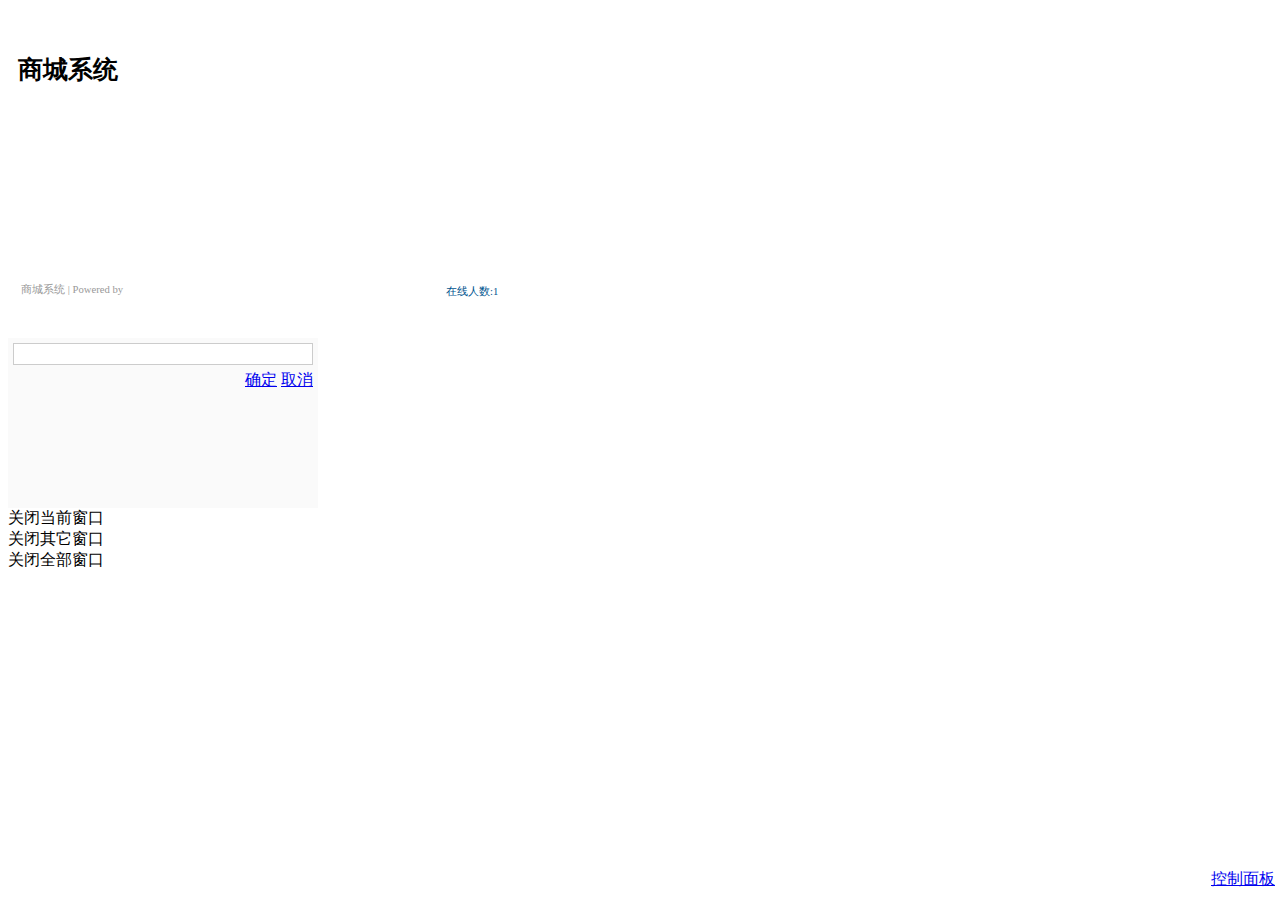
==== src/main/resources/templates/index.html @ a0bd0190 "新增" ====
<!DOCTYPE html>
<html lang="en" xmlns:th="http://www.thymeleaf.org">
<head>
		<meta charset="UTF-8">
		<title>商城系统 首页</title>
		<link href="favicon.ico" rel="icon" type="image/x-icon" />
		<!-- 导入jquery核心类库 -->
		<script type="text/javascript" src="./js/jquery-1.8.3.js"></script>
		<!-- 导入easyui类库 -->
		<link id="easyuiTheme" rel="stylesheet" type="text/css" href="./js/easyui/themes/metro-orange/easyui.css">
		<link rel="stylesheet" type="text/css" href="./js/easyui/themes/icon.css">
		<link rel="stylesheet" type="text/css" href="./css/default.css">
		<script type="text/javascript" src="./js/easyui/jquery.easyui.min.js"></script>
		<!-- 导入ztree类库 -->
		<link rel="stylesheet" href="./js/bootstrapStyle/bootstrapStyle.css" type="text/css" />
		<script src="./js/ztree/jquery.ztree.all-3.5.js" type="text/javascript"></script>
		<script src="./js/easyui/locale/easyui-lang-zh_CN.js" type="text/javascript"></script>
		<script type="text/javascript">
			$(function() {
				/** 
				   Ztree菜单通用配置 
				*/
				var setting = {
					data : {
						simpleData : { // 简单数据 
							enable : true,
							pIdKey: "pId"
						}
					},
					callback : {
						onClick : onClick
					}
				};
				
				// 基本功能菜单加载
				//menu_findByParentMenuIsNull
				/* $.post("./menu_findByParentMenuIsNullByEmp.do",function(data){
					$.fn.zTree.init($("#treeMenu"), setting, data);
				},"json"); */
				$.fn.zTree.init($("#treeMenu"), setting, [
					{ "id":"10", "pId":"0", "name":"管理员"},
					{ "id":"118", "pId":"10", "name":"管理员", "page":"/getPage?pageName=admin/admin"},
					{ "id":"12", "pId":"0", "name":"用户管理"},
					{ "id":"118", "pId":"12", "name":"用户管理", "page":"/getPage?pageName=admin/user"},
					{ "id":"11", "pId":"0", "name":"商品管理"},
					{ "id":"118", "pId":"11", "name":"商品分类", "page":"/getPage?pageName=admin/category"},
					{ "id":"123", "pId":"11", "name":"商品管理" ,"page":"/getPage?pageName=admin/product"},
					{ "id":"123", "pId":"11", "name":"订单管理" ,"page":"/getPage?pageName=admin/order"}
				]);

				// 页面加载后 右下角 弹出窗口
				window.setTimeout(function(){
					$.messager.show({
						title:"消息提示",
						msg:'欢迎登录，超级管理员！ <a href="javascript:void" onclick="top.showAbout();">联系管理员</a>',
						timeout:5000
					});
				},3000);
				
				$("#btnCancel").click(function(){
					$('#editPwdWindow').window('close');
				});
				
				$("#btnEp").click(function(){
					alert("修改密码");
				});
				
				// 设置全局变量 保存当前正在右键的tabs 标题 
				var currentRightTitle  ;
				
				// 为选项卡，添加右键菜单 
				$('#tabs').tabs({
					onContextMenu : function(e,title,index){
						currentRightTitle = title ; 
						$('#mm').menu('show', { 
							left: e.pageX,
							top: e.pageY 
						});
						e.preventDefault(); // 禁用原来的右键效果 
					}
				});
				
				$('#mm').menu({ 
					onClick:function(item){ 
						if(item.name==='Close'){
							$('#tabs').tabs('close',currentRightTitle);
						}else if(item.name === 'CloseOthers'){
							var tabs = $('#tabs').tabs('tabs');
							$(tabs).each(function(){
								if($(this).panel('options').title != '消息中心' && $(this).panel('options').title != currentRightTitle){
									$('#tabs').tabs('close',$(this).panel('options').title);
								}
							});
						}else if(item.name === 'CloseAll'){
							var tabs = $('#tabs').tabs('tabs');
							$(tabs).each(function(){
								if($(this).panel('options').title != '消息中心'){
									$('#tabs').tabs('close',$(this).panel('options').title);
								}
							});
						}
					} 
				}); 
				
				$.post("./empname.do",function(data){
					$("#empname").html("欢迎您："+data);
				})
			});
			
			function onClick(event, treeId, treeNode, clickFlag) {
				// 判断树菜单节点是否含有 page属性
				if (treeNode.page!=undefined && treeNode.page!= "") {
					if ($("#tabs").tabs('exists', treeNode.name)) {// 判断tab是否存在
						$('#tabs').tabs('select', treeNode.name); // 切换tab
					} else {
						// 开启一个新的tab页面
						var content = '<div style="width:100%;height:100%;overflow:hidden;">'
								+ '<iframe src="'
								+ treeNode.page
								+ '" scrolling="auto" style="width:100%;height:100%;border:0;" ></iframe></div>';
		
						$('#tabs').tabs('add', {
							title : treeNode.name,
							content : content,
							closable : true,
							tools:[{ 
								iconCls:'icon-reload', // 刷新按钮
								handler : function(){
									var tab = $('#tabs').tabs('getTab',treeNode.name);
									$("iframe[src='"+treeNode.page+"']").get(0).contentWindow.location.reload(true);
								}
							}] 
						});
					}
				}
			}
		
			/*******顶部特效 *******/
			/**
			 * 更换EasyUI主题的方法
			 * @param themeName
			 * 主题名称
			 */
			changeTheme = function(themeName) {
				var $easyuiTheme = $('#easyuiTheme');
				var url = $easyuiTheme.attr('href');
				var href = url.substring(0, url.indexOf('themes')) + 'themes/'
						+ themeName + '/easyui.css';
				$easyuiTheme.attr('href', href);
				var $iframe = $('iframe');
				if ($iframe.length > 0) {
					for ( var i = 0; i < $iframe.length; i++) {
						var ifr = $iframe[i];
						$(ifr).contents().find('#easyuiTheme').attr('href', href);
					}
				}
			};
			// 退出登录
			function logoutFun() {
				$.messager
				.confirm('系统提示','您确定要退出本次登录吗?',function(isConfirm) {
					if (isConfirm) {
						location.href = './login';
					}
				});
			}
			// 修改密码
			function editPassword() {
				$('#editPwdWindow').window('open');
			}
			// 版权信息
			function showAbout(){
				$.messager.alert("商城","设计: qwqwqwq");
			}
		</script>
	</head>

	<body class="easyui-layout">
		<div data-options="region:'north',border:false" style="height:70px;padding:10px;">
			<div>
				<img src="" border="0"><h1 style="font-size: 25px">商城系统</h1>
			</div>
			<div id="sessionInfoDiv" style="position: absolute;right: 5px;top:10px;">
			</div>
			<div style="position: absolute; right: 5px; bottom: 10px; ">
				<a href="javascript:void(0);" id="empname" style="font-size: 18px;text-decoration: none"></a>
				<a href="javascript:void(0);" class="easyui-menubutton" data-options="menu:'#layout_north_kzmbMenu',iconCls:'icon-help'">控制面板</a>
			</div>
			<!-- <div id="layout_north_pfMenu" style="width: 120px; display: none;">
				<div onclick="changeTheme('default');">default</div>
				<div onclick="changeTheme('gray');">gray</div>
				<div onclick="changeTheme('black');">black</div>
				<div onclick="changeTheme('bootstrap');">bootstrap</div>
				<div onclick="changeTheme('metro');">metro</div>
			</div> -->
			<div id="layout_north_kzmbMenu" style="width: 100px; display: none;">
				<div onclick="showAbout();">联系管理员</div>
				<div class="menu-sep"></div>
				<div onclick="logoutFun();">退出系统</div>
			</div>
		</div>
		<div data-options="region:'west',split:true,title:'菜单导航'" style="width:200px">
			<div class="easyui-accordion" fit="true" border="false">
				<div title="基本功能" data-options="iconCls:'icon-mini-add'" style="overflow:auto">
					<ul id="treeMenu" class="ztree"></ul>
				</div>
			</div>
		</div>
		<div data-options="region:'center'">
			<div id="tabs" fit="true" class="easyui-tabs" border="false">
				<div title="消息中心" id="subWarp" style="width:100%;height:100%;overflow:hidden">
					<iframe src="./home.html" style="width:100%;height:100%;border:0;"></iframe>
				</div>
			</div>
		</div>
		<div data-options="region:'south',border:false" style="height:50px;padding:10px;">
			<table style="width: 100%;">
				<tbody>
					<tr>
						<td style="width: 400px;">
							<div style="color: #999; font-size: 8pt;">
								商城系统 | Powered by <a href="http://www. .cn/"> </a>
							</div>
						</td>
						<td style="width: *;" class="co1"><span id="online" style="background: url(./images/online.png) no-repeat left;padding-left:18px;margin-left:3px;font-size:8pt;color:#005590;">在线人数:1</span>
						</td>
					</tr>
				</tbody>
			</table>
		</div>

		<!--修改密码窗口-->
		<div id="editPwdWindow" class="easyui-window" title="修改密码" collapsible="false" minimizable="false" modal="true" closed="true" resizable="false" maximizable="false" icon="icon-save" style="width: 300px; height: 160px; padding: 5px;
        background: #fafafa">
			<div class="easyui-layout" fit="true">
				<div region="center" border="false" style="padding: 10px; background: #fff; border: 1px solid #ccc;">
				</div>
				<div region="south" border="false" style="text-align: right; height: 30px; line-height: 30px;">
					<a id="btnEp" class="easyui-linkbutton" icon="icon-ok" href="javascript:void(0)">确定</a>
					<a id="btnCancel" class="easyui-linkbutton" icon="icon-cancel" href="javascript:void(0)">取消</a>
				</div>
			</div>
		</div>

		<div id="mm" class="easyui-menu" style="width:120px;">
			<div data-options="name:'Close'">关闭当前窗口</div>
			<div data-options="name:'CloseOthers'">关闭其它窗口</div>
			<div class="menu-sep"></div>
			<div data-options="iconCls:'icon-cancel',name:'CloseAll'">关闭全部窗口</div>
		</div>

	</body>

</html>
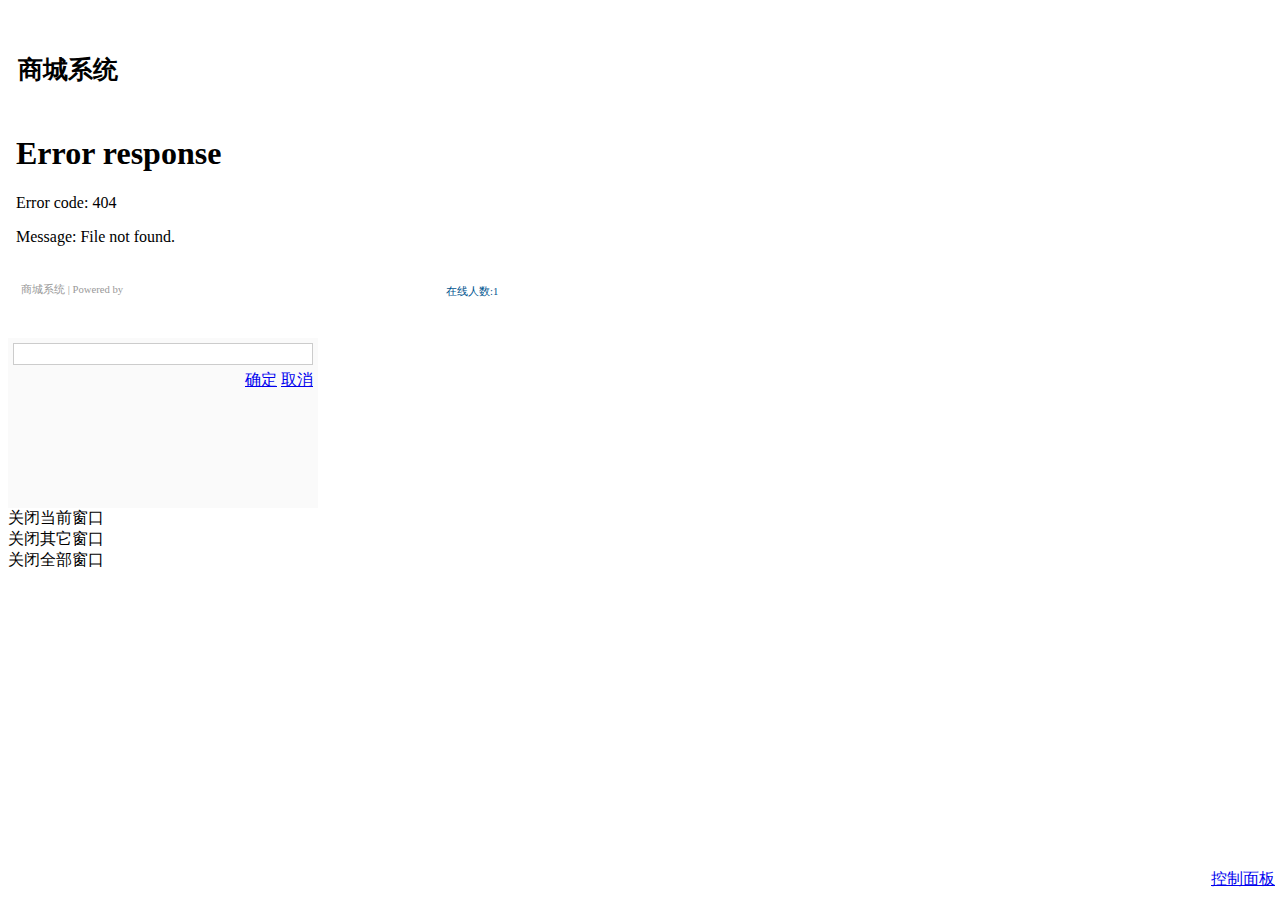
==== commit c692f186: "新增" ====
--- a/src/main/resources/templates/index.html
+++ b/src/main/resources/templates/index.html
@@ -209,7 +209,7 @@
 		<div data-options="region:'center'">
 			<div id="tabs" fit="true" class="easyui-tabs" border="false">
 				<div title="消息中心" id="subWarp" style="width:100%;height:100%;overflow:hidden">
-					<iframe src="./home.html" style="width:100%;height:100%;border:0;"></iframe>
+					<iframe src="/home" style="width:100%;height:100%;border:0;"></iframe>
 				</div>
 			</div>
 		</div>
